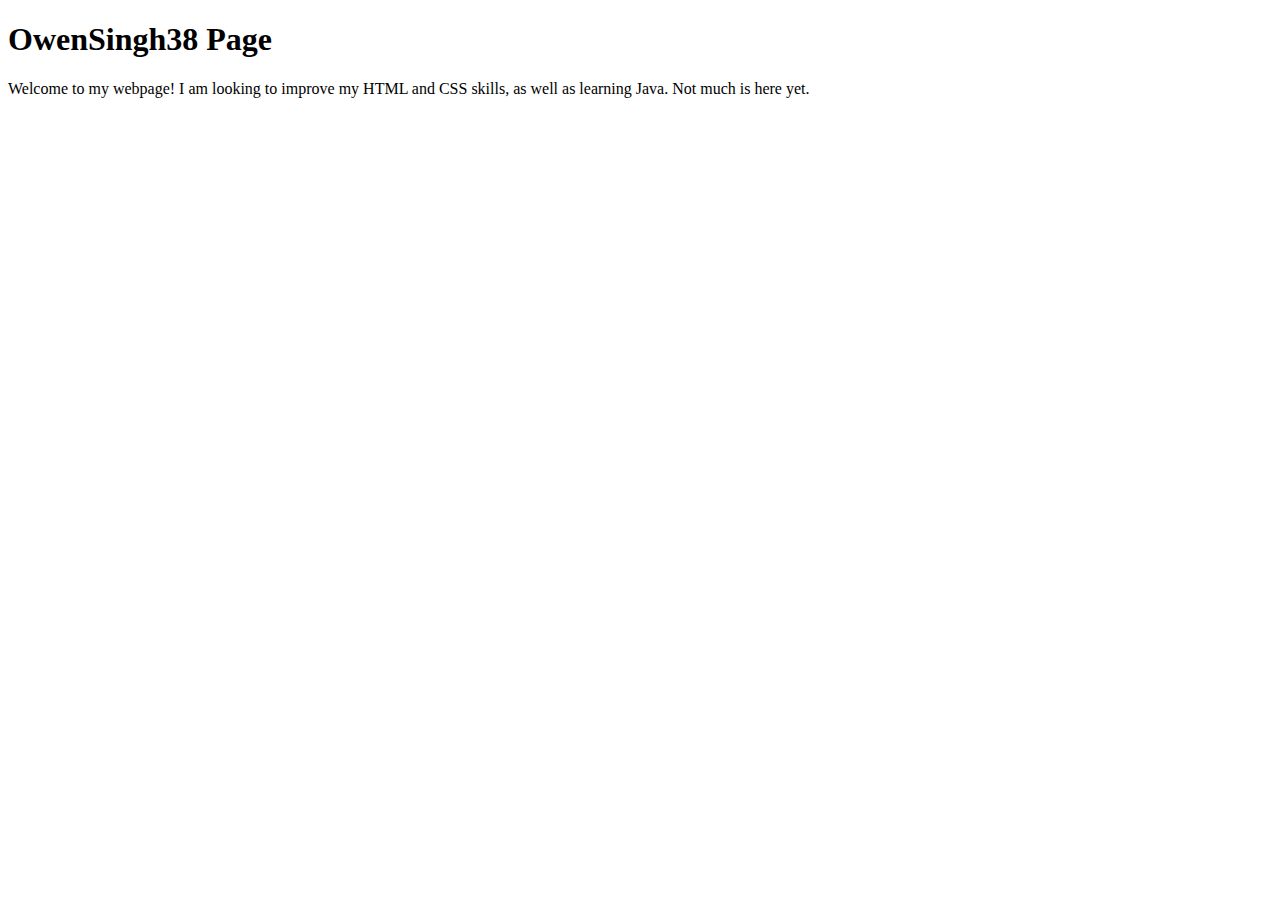
==== index.html @ 3edd5706 "Create index.html" ====
<!DOCTYPE html>
<html lang="en">
<head>
<title>Mario Party DS: News</title>
<link rel="stylesheet" href="party.css">
<link rel="icon" href="images/partyicon.png">
<meta charset="utf-8">
</head>
<body>

<header>
<h1>OwenSingh38 Page</h1>
</header>

<main>
<p>Welcome to my webpage!  I am looking to improve my HTML and CSS skills, as well as learning Java.  Not much is here yet.</p>
</main>

</body>
</html>
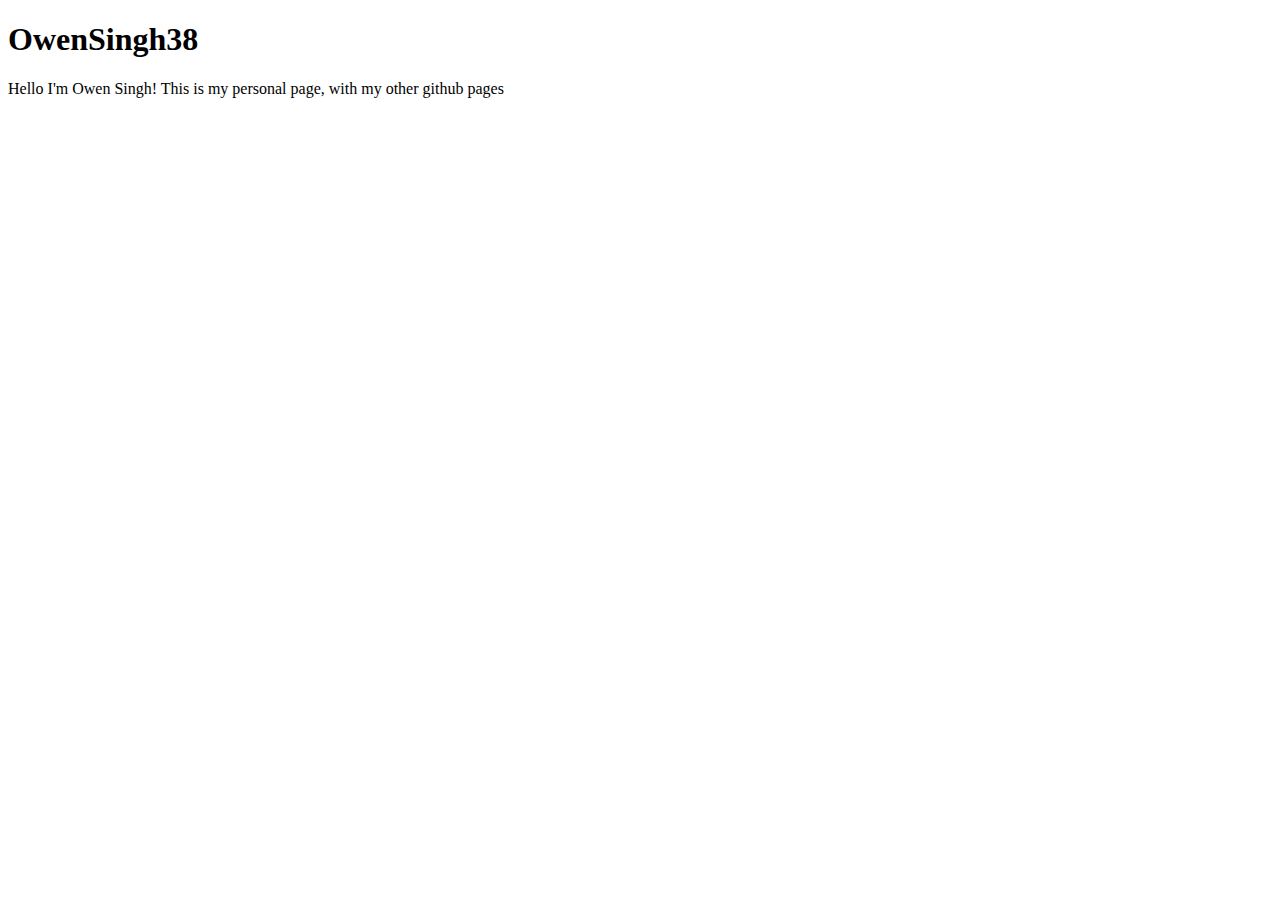
==== commit 21ac0d6f: "Add files via upload" ====
--- a/index.html
+++ b/index.html
@@ -1,20 +1,18 @@
 <!DOCTYPE html>
 <html lang="en">
 <head>
-<title>Mario Party DS: News</title>
-<link rel="stylesheet" href="party.css">
-<link rel="icon" href="images/partyicon.png">
+<title>OwenSingh38: Home</title>
 <meta charset="utf-8">
 </head>
 <body>
 
 <header>
-<h1>OwenSingh38 Page</h1>
+<h1>OwenSingh38</h1>
 </header>
-
+  
 <main>
-<p>Welcome to my webpage!  I am looking to improve my HTML and CSS skills, as well as learning Java.  Not much is here yet.</p>
+<p>Hello I'm Owen Singh!  This is my personal page, with my other github pages </p>
 </main>
-
+  
 </body>
-</html>
+</html>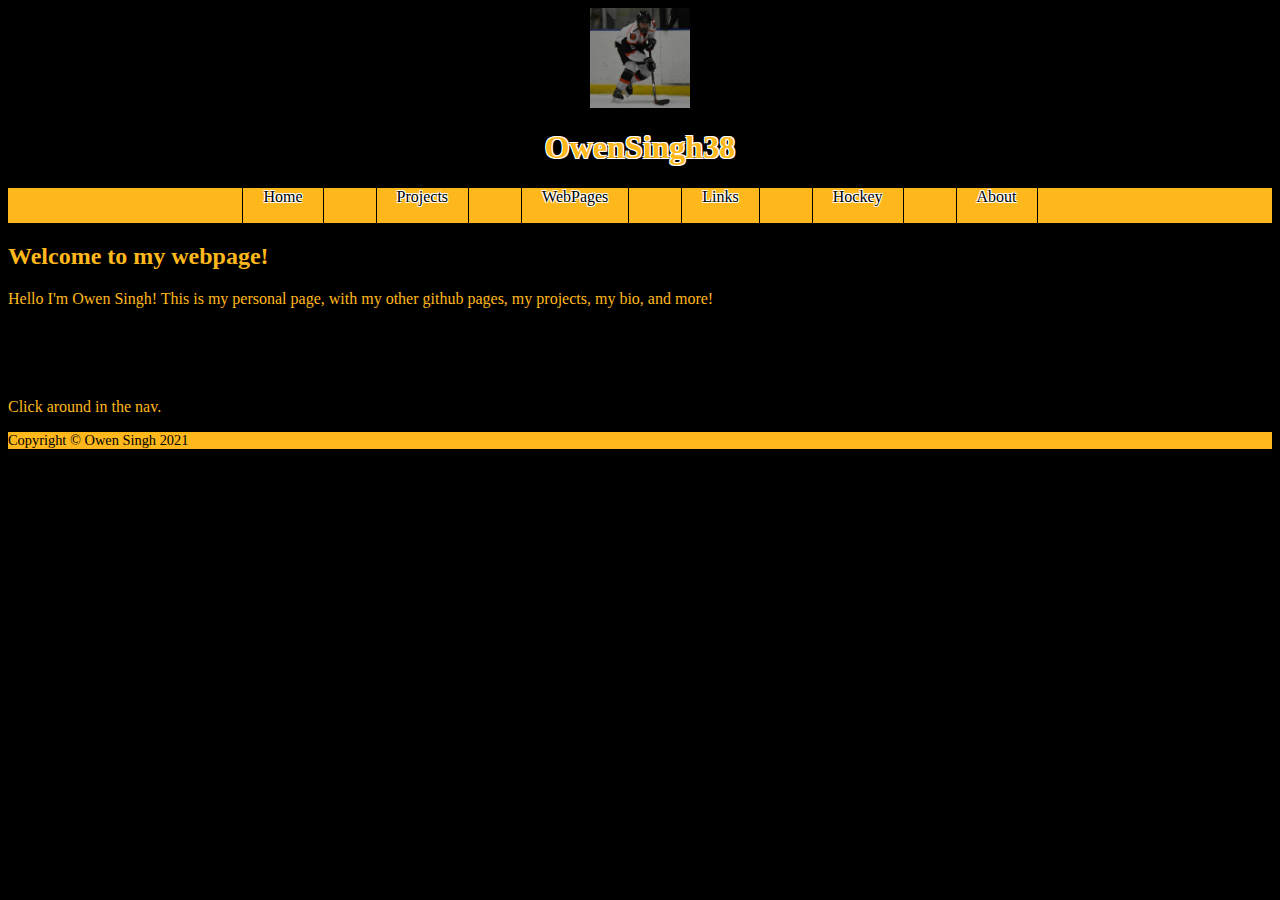
==== commit b05af067: "Add files via upload" ====
--- a/index.html
+++ b/index.html
@@ -1,18 +1,34 @@
 <!DOCTYPE html>
 <html lang="en">
 <head>
-<title>OwenSingh38: Home</title>
+<title>OwenSingh38</title>
 <meta charset="utf-8">
+<link rel="stylesheet" href="owen.css">
+<link rel="icon" href="images/owen.png">
 </head>
 <body>
 
 <header>
-<h1>OwenSingh38</h1>
+<img src="images/owen.png" height="100px" width="100px" class="center"/><h1>OwenSingh38</h1>
 </header>
-  
+
+<nav>
+<a href="index.html">Home</a>
+<a href="projects.html">Projects</a>
+<a href="webpages.html">WebPages</a>
+<a href="links.html">Links</a>
+<a href="hockey.html">Hockey</a>
+<a href="about.html">About</a>
+</nav>
+
 <main>
-<p>Hello I'm Owen Singh!  This is my personal page, with my other github pages </p>
+<h2>Welcome to my webpage!</h2>
+<p>Hello I'm Owen Singh!  This is my personal page, with my other github pages, my projects, my bio, and more!  <br><br><br><br><br><br>Click around in the nav.</p>
 </main>
   
+<footer>
+Copyright &copy; Owen Singh 2021
+</footer>
+
 </body>
 </html>--- a/owen.css
+++ b/owen.css
@@ -0,0 +1,104 @@
+body{background-color:black;
+color:#FFB81C;
+}
+
+h1{color:#FFB81C;
+font-family:serif;
+text-shadow:
+ -1px -1px 0 white,
+  1px -1px 0 white,
+ -1px 1px 0 white,
+  1px 1px 0 white;
+text-align:center;
+}
+
+nav{background-color:#FFB81C;
+text-align:center;
+word-spacing:3em;
+height:35px;
+}
+
+a{color: white;
+text-shadow:
+ -0.5px -0.5px 0 #FFB81C,
+  0.5px -0.5px 0 #FFB81C,
+ -0.5px 0.5px 0 #FFB81C,
+  0.5px 0.5px 0 #FFB81C;
+text-decoration:none;
+}
+
+a:hover{color: #FFB81C;
+text-shadow:
+ -1px -1px 0 black,
+  1px -1px 0 black,
+ -1px 1px 0 black,
+  1px 1px 0 black;
+}
+
+.speciallink{color:#FFB81C;
+font-family:serif;
+text-shadow:
+ -1px -1px 0 white,
+  1px -1px 0 white,
+ -1px 1px 0 white,
+  1px 1px 0 white;
+text-align:center;
+}
+
+.speciallink:hover{color:white;
+font-family:serif;
+text-shadow:
+ -1px -1px 0 #FFB81C,
+  1px -1px 0 #FFB81C,
+ -1px 1px 0 #FFB81C,
+  1px 1px 0 #FFB81C;
+text-align:center;
+}
+
+footer{background-color:#FFB81C;
+color:black;
+font-size:0.9em;
+}
+
+.center {
+  display: block;
+  margin-left: auto;
+  margin-right: auto;
+}
+
+nav a{text-decoration:none;
+padding:20px;
+border-left:1px solid black;
+border-right:1px solid black;
+color:black;
+text-shadow:
+ -1px -1px 0 white,
+  1px -1px 0 white,
+ -1px 1px 0 white,
+  1px 1px 0 white;
+}
+
+nav a:hover{background-color:white;
+}
+
+#videos{float:right;
+width:540px;
+}
+
+.column{float:left;
+width:50%;
+margin-top:10px;
+margin-bottom:10px;
+background-color:white;
+color:black;
+font-family:Arial, Verdana, sans-serif;
+}
+
+.row:after{content: "";
+display:table;
+clear:both;
+}
+
+.smalllogo{width:3%;
+height:3%;
+}